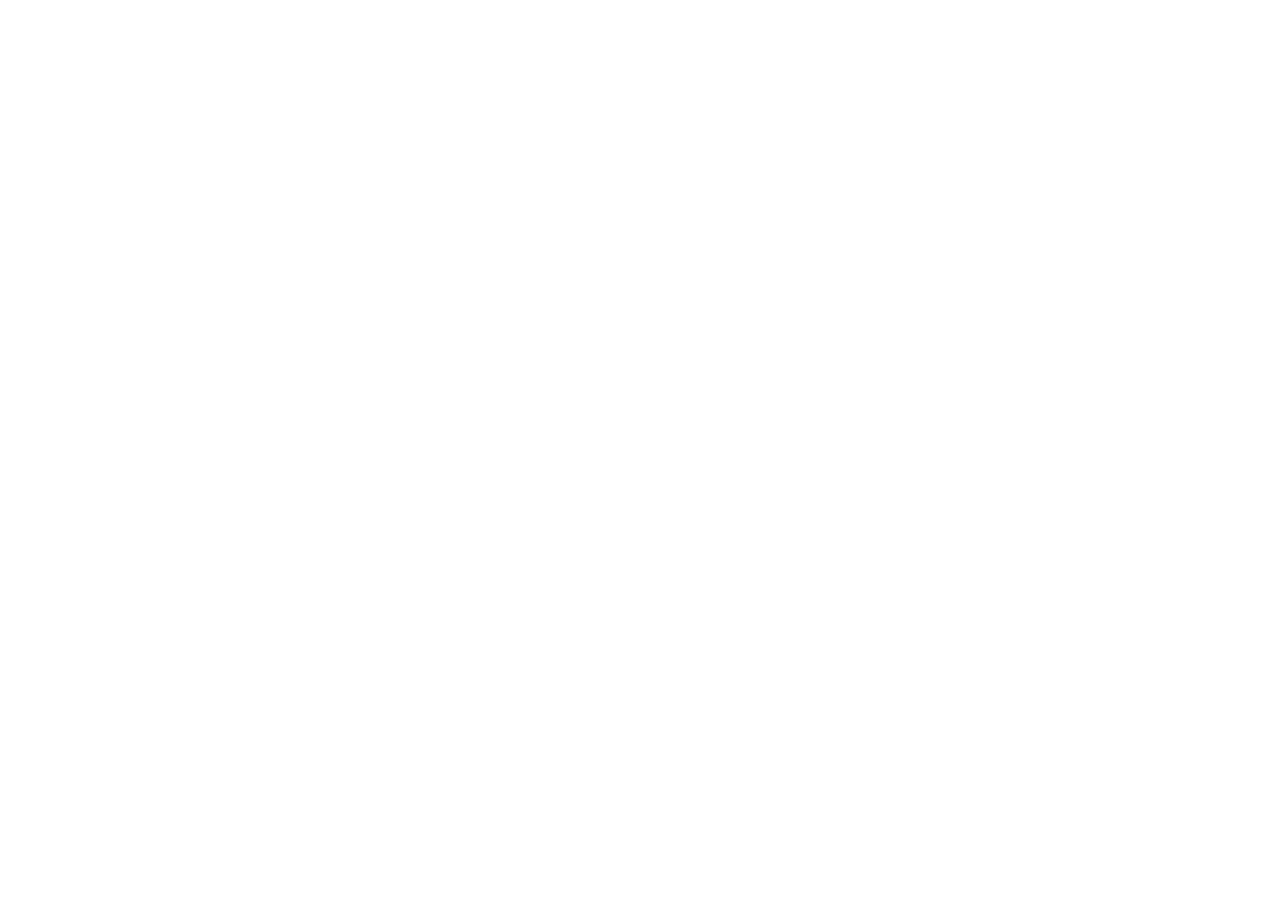
==== great-idea/index.html @ 8c3da054 "Initial commit" ====
<!doctype html>

<html lang="en">
<head>
  <meta charset="utf-8">

  <title>Great Idea!</title>

  <link href="https://fonts.googleapis.com/css?family=Bangers|Titillium+Web" rel="stylesheet">
  <link rel="stylesheet" href="css/index.css">

  <!--[if lt IE 9]>
    <script src="https://cdnjs.cloudflare.com/ajax/libs/html5shiv/3.7.3/html5shiv.js"></script>
  <![endif]-->
</head>

  <body>
    
    
  </body>
</html>
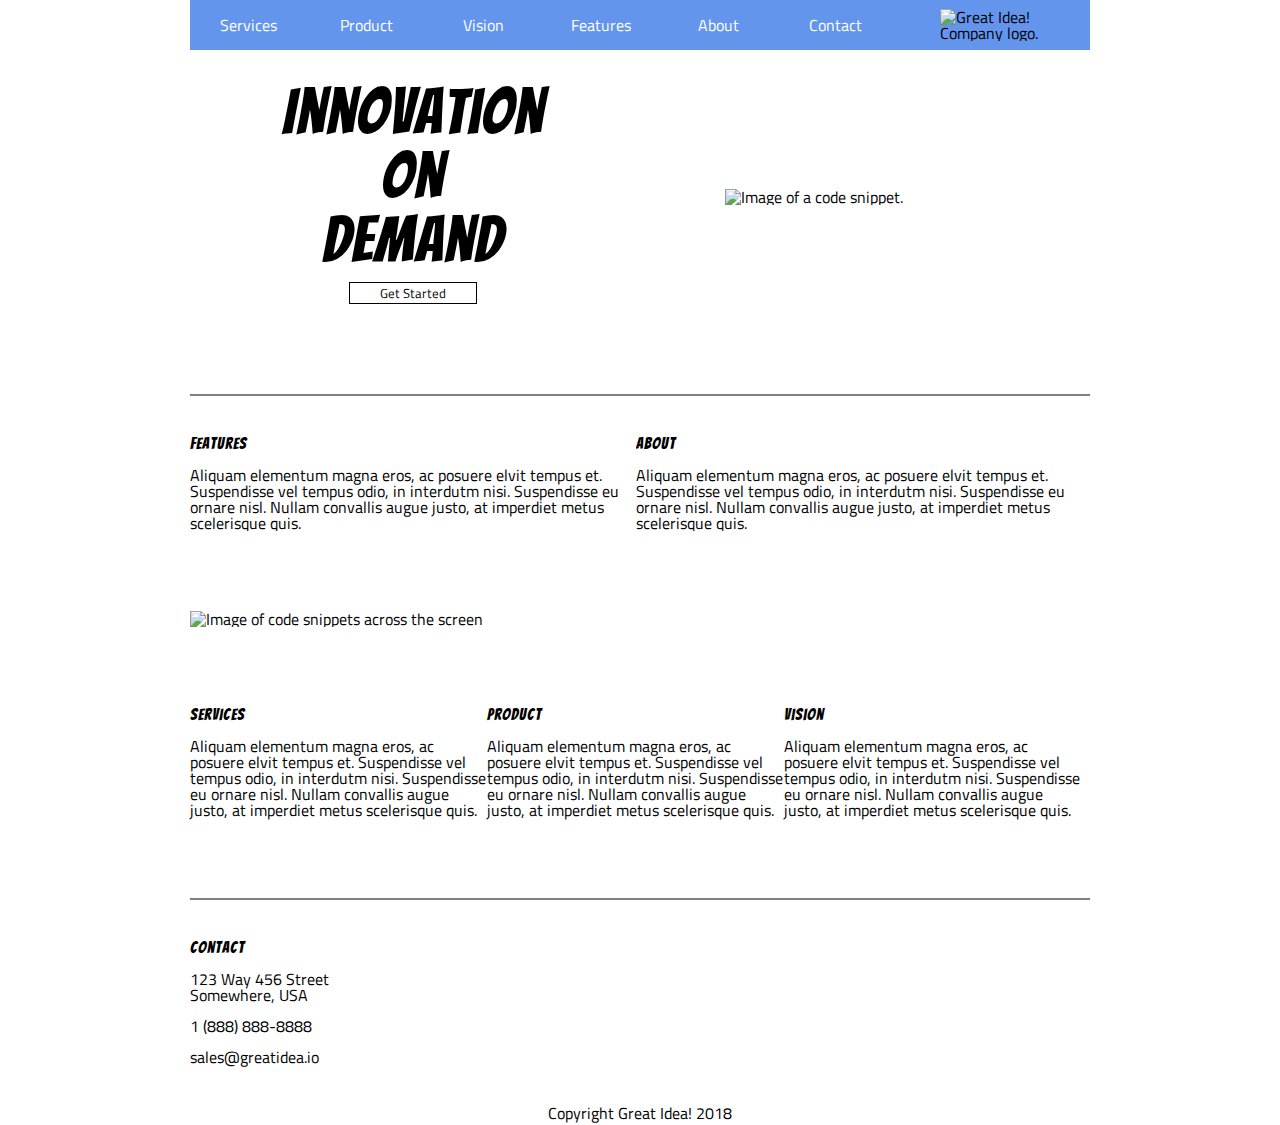
==== commit 7588b798: "refactor to flexbox" ====
--- a/great-idea/index.html
+++ b/great-idea/index.html
@@ -15,7 +15,90 @@
 </head>
 
   <body>
-    
+    	<div class="container">
+          <header>
+            <nav>
+              <a href="#">Services</a>
+              <a href="#">Product</a>
+              <a href="#">Vision</a>
+              <a href="#">Features</a>
+              <a href="#">About</a>
+              <a href="#">Contact</a>
+              <img class="logo" src="img/logo.png" alt="Great Idea! Company logo." />
+            </nav>
+          </header>
+      
+          <section id="top-section">
+            <div class="left-container">
+              <h1 id="innovation">Innovation<br /> On<br /> Demand<br /></h1>
+              <button id="start-button">Get Started</button>
+            </div>
+      
+            <div class="right-container">
+              <img id="header-img" src="img/header-img.png" alt="Image of a code snippet." />
+            </div>
+            
+          </section>
+          <div class="section-splitter"></div>
+      
+          <section id="section-2">
+            <div class="left-container">
+                <h2>Features</h2>
+                Aliquam elementum magna eros, ac posuere elvit tempus et.
+                Suspendisse vel tempus odio, in interdutm nisi. Suspendisse eu ornare nisl.
+                Nullam convallis augue justo, at imperdiet metus scelerisque quis.		
+            </div>
+      
+            <div class="right-container">
+              <h2>About</h2>
+              Aliquam elementum magna eros, ac posuere elvit tempus et. Suspendisse vel
+              tempus odio, in interdutm nisi. Suspendisse eu ornare nisl. Nullam convallis
+              augue justo, at imperdiet metus scelerisque quis.
+            </div>
+      
+            <div class="spacer"></div>
+      
+            <img class="middle-img" src="img/mid-page-accent.jpg" alt="Image of code snippets across the screen" />
+      
+            <div class="spacer"></div>
+      
+            <div class="triple-container">
+              <div class = "sub-container">
+                <h2>Services</h2>
+                Aliquam elementum magna eros, ac posuere elvit tempus et.
+                Suspendisse vel tempus odio, in interdutm nisi. Suspendisse eu ornare nisl.
+                Nullam convallis augue justo, at imperdiet metus scelerisque quis.
+              </div>
+              <div class = "sub-container">
+                <h2>Product</h2>
+                Aliquam elementum magna eros, ac posuere elvit tempus et. Suspendisse vel
+                tempus odio, in interdutm nisi. Suspendisse eu ornare nisl. Nullam convallis
+                augue justo, at imperdiet metus scelerisque quis.
+              </div>
+              <div class = "sub-container">
+                <h2>Vision</h2>
+                Aliquam elementum magna eros, ac posuere elvit tempus et. 
+                Suspendisse vel tempus odio, in interdutm nisi. 
+                Suspendisse eu ornare nisl. 
+                Nullam convallis augue justo, at imperdiet metus scelerisque quis.
+              </div>
+            </div>
+            <div class="spacer"></div>
+            <div class="section-splitter"></div>
+          </section>
+          <section>
+            <h2>Contact</h2>
+            123 Way 456 Street
+            <br/>
+            Somewhere, USA
+            <div class="small-spacer"></div>
+            1 (888) 888-8888
+            <div class="small-spacer"></div>
+            sales@greatidea.io 
+            <div class="spacer"></div>
+            <p class="centered-text">Copyright Great Idea! 2018</p>
+          </section>
+        </div>
     
   </body>
 </html>--- a/great-idea/css/index.css
+++ b/great-idea/css/index.css
@@ -0,0 +1,189 @@
+/* http://meyerweb.com/eric/tools/css/reset/ 
+   v2.0 | 20110126
+   License: none (public domain)
+*/
+
+html, body, div, span, applet, object, iframe,
+h1, h2, h3, h4, h5, h6, p, blockquote, pre,
+a, abbr, acronym, address, big, cite, code,
+del, dfn, em, img, ins, kbd, q, s, samp,
+small, strike, strong, sub, sup, tt, var,
+b, u, i, center,
+dl, dt, dd, ol, ul, li,
+fieldset, form, label, legend,
+table, caption, tbody, tfoot, thead, tr, th, td,
+article, aside, canvas, details, embed, 
+figure, figcaption, footer, header, hgroup, 
+menu, nav, output, ruby, section, summary,
+time, mark, audio, video {
+	margin: 0;
+	padding: 0;
+	border: 0;
+	font-size: 100%;
+	font: inherit;
+	vertical-align: baseline;
+}
+/* HTML5 display-role reset for older browsers */
+article, aside, details, figcaption, figure, 
+footer, header, hgroup, menu, nav, section {
+	display: block;
+}
+body {
+	line-height: 1;
+}
+ol, ul {
+	list-style: none;
+}
+blockquote, q {
+	quotes: none;
+}
+blockquote:before, blockquote:after,
+q:before, q:after {
+	content: '';
+	content: none;
+}
+table {
+	border-collapse: collapse;
+	border-spacing: 0;
+}
+
+/* Set every element's box-sizing to border-box */
+* {
+    box-sizing: border-box;
+}
+
+html, body {
+    height: 100%;
+    font-family: 'Titillium Web', sans-serif;
+}
+
+h1, h2, h3, h4, h5 {
+    font-family: 'Bangers', cursive;
+    letter-spacing: 1px;
+    margin-bottom: 15px;
+}
+
+/* Copy and paste your work from yesterday here and start to refactor into flexbox */
+
+.container{
+	width: 900px;
+	margin: 0 auto;
+}
+header {
+	width: 900px;
+	margin-bottom: 0px;
+	z-index: 1;
+	position: fixed;
+	background-color: cornflowerblue;
+	height: 50px;
+
+	top:0;
+}
+nav {
+	display: flex;
+	align-items:center;
+	justify-content: space-around;
+	margin: 0 0;
+	padding: 0 0;
+	width: 100%;
+	height: 50px;
+}
+nav a{
+	text-decoration: none;
+	color: white;
+	text-align: center;
+	width: 16.66%;
+}
+.logo{
+	margin-left: 5%; 
+	margin-right:0;
+}
+#top-section{
+	display:flex;
+	align-items:center;
+	width: 100%;
+	margin: 80px 0;
+}
+#section-2{
+	display:flex;
+	flex-wrap: wrap;
+}
+.left-container{
+	display:flex;
+	flex-direction: column;
+	align-items:center;
+	justify-content: center;
+	margin: 0 0;
+	width: 49.5%;
+	overflow: hidden;
+}
+.right-container{
+	display:flex;
+	align-items:center;
+	justify-content: center;
+	flex-direction: column;
+	margin: 0 0;
+	width: 49.5%;
+	overflow: hidden;
+}
+#header-img{
+	width: 80%;
+	align-self:flex-end;
+	float: right;
+}
+h1 {
+	font-size: 400%;
+}
+h2{
+	align-self:flex-start;
+}
+#innovation{
+	text-align: center;
+	margin: 0 auto;
+}
+#start-button{
+	font-family: 'Titillium Web', sans-serif;
+	margin: 10px auto;
+	display: block;
+	background-color: white;
+	text-decoration: none;
+	padding: 0 30px;
+	border: 1px solid black;
+}
+
+.section-splitter{
+	margin: 0 0;
+	margin-bottom: 40px;
+	padding: 0 0;
+	width: 100%;
+	border-bottom: 2px solid grey;
+}
+
+.spacer{
+	width: 100%;
+	margin: 40px 0;
+}
+
+.middle-img{
+	width:100%;
+}
+.triple-container{
+	width: 100%;
+	padding: 0 0;
+	margin: 0 0;
+	display: flex;
+}
+.triple-container .sub-container{
+	width: 33%;
+	margin: 0 0;
+	padding: 0 0;
+	vertical-align: middle;
+}
+.small-spacer{
+	width:100%;
+	margin: 15px 0;
+}
+.centered-text{
+	text-align: center;
+	margin: 0 auto;
+}